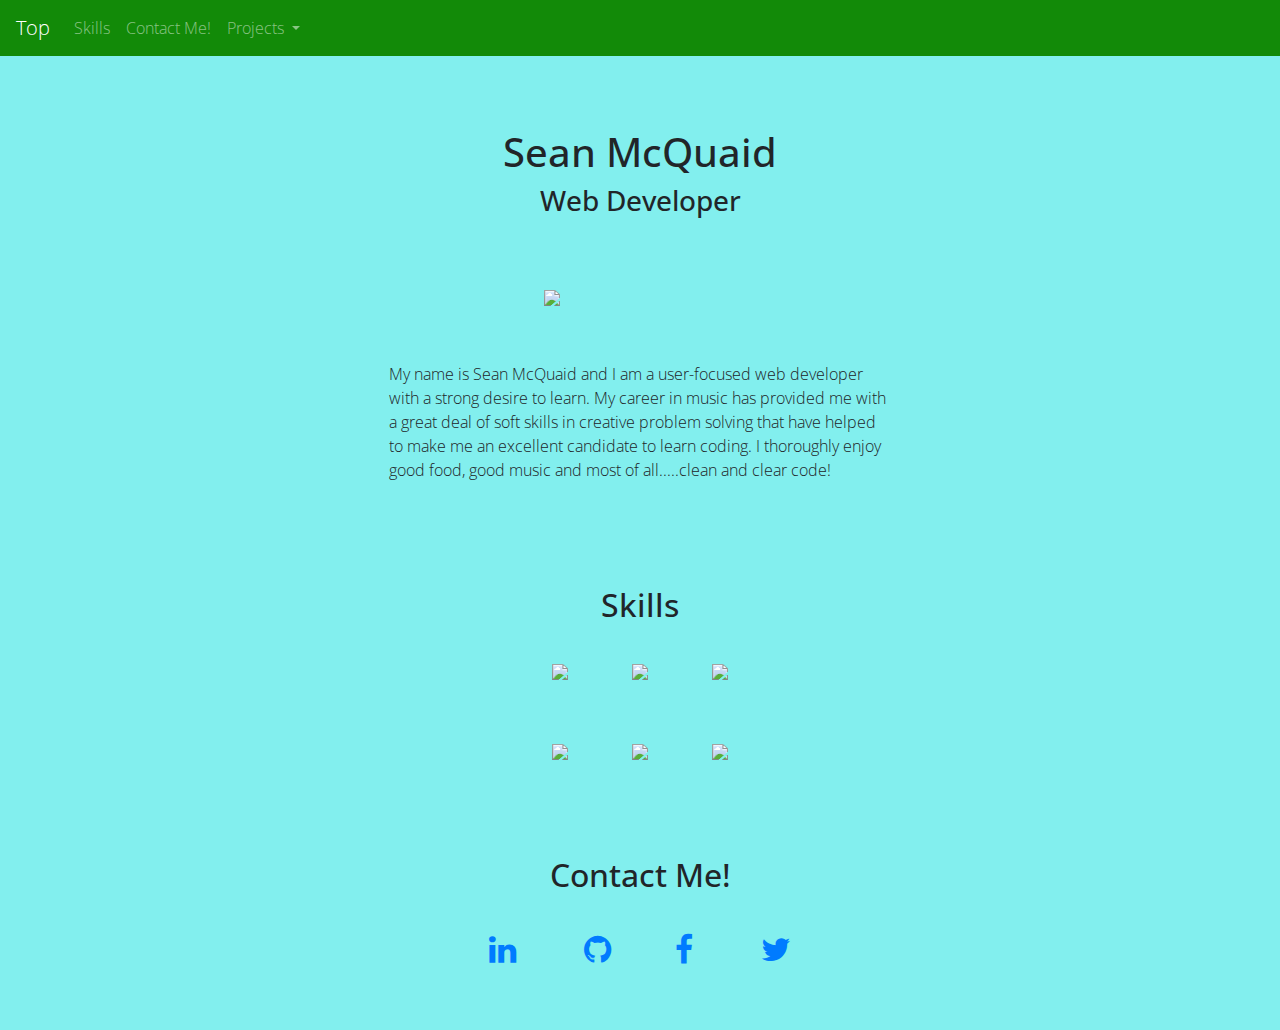
==== index.html @ c9e1b60c "I am VERY proud of myself for this commit. I FINALLY got the hang of responsive design and I couldn'" ====
<!DOCTYPE html>
<html lang="en">
  <head>
    <title>Sean McQuaid - Web Developer</title>
    
    <meta charset="utf-8">
    <meta http-squiv="X-UA-Compatible" content="IE-edge">
    <meta name="viewport" content="width=device-width, initial-scale=1">

    
   <link rel="stylesheet" href="https://maxcdn.bootstrapcdn.com/bootstrap/4.0.0/css/bootstrap.min.css" integrity="sha384-Gn5384xqQ1aoWXA+058RXPxPg6fy4IWvTNh0E263XmFcJlSAwiGgFAW/dAiS6JXm" crossorigin="anonymous">

    
 <link rel="stylesheet" href="https://cdnjs.cloudflare.com/ajax/libs/font-awesome/4.7.0/css/font-awesome.min.css">

<link href="https://fonts.googleapis.com/css?family=Open+Sans" rel="stylesheet">

    
 <link rel="stylesheet" type="text/css" href="assets/css/portfoliov2.css">

 <script type="text/javascript" src="assets/js/portfoliov2.js"></script>
    
 <script src="https://code.jquery.com/jquery-3.2.1.slim.min.js" integrity="sha384-KJ3o2DKtIkvYIK3UENzmM7KCkRr/rE9/Qpg6aAZGJwFDMVNA/GpGFF93hXpG5KkN" crossorigin="anonymous"></script>
    
    <script src="https://cdnjs.cloudflare.com/ajax/libs/popper.js/1.12.9/umd/popper.min.js" integrity="sha384-ApNbgh9B+Y1QKtv3Rn7W3mgPxhU9K/ScQsAP7hUibX39j7fakFPskvXusvfa0b4Q" crossorigin="anonymous"></script>
    
    <script src="https://maxcdn.bootstrapcdn.com/bootstrap/4.0.0/js/bootstrap.min.js" integrity="sha384-JZR6Spejh4U02d8jOt6vLEHfe/JQGiRRSQQxSfFWpi1MquVdAyjUar5+76PVCmYl" crossorigin="anonymous"></script>
  </head>
     
<body>
  
  <nav class="navbar navbar-expand-md navbar-dark fixed-top">
  <a class="navbar-brand" href="#top">Top</a>
  <button class="navbar-toggler" type="button" data-toggle="collapse" data-target="#collapsibleNavbar">
    <span class="navbar-toggler-icon"></span>
  </button>
  <div class="collapse navbar-collapse" id="collapsibleNavbar">
    <ul class="navbar-nav">
      <li class="nav-item">
        <a class="nav-link" href="#skills">Skills</a>
      </li>
      <li class="nav-item">
        <a class="nav-link" href="#contact-me">Contact Me!</a>
      </li>
      <li class="nav-item dropdown">
        <a class="nav-link dropdown-toggle" href="#" id="navbarDropdown" role="button" data-toggle="dropdown" aria-haspopup="true" aria-expanded="false">
          Projects
        </a>
        <div class="dropdown-menu" aria-labelledby="navbarDropdown">
          <a class="dropdown-item" href="https://codepen.io/seanmcquaid/full/pOdaNO/" target="blank">RGB Color Game</a>
          <div class="dropdown-divider"></div>
          <a class="dropdown-item" href="https://codepen.io/seanmcquaid/full/xaJREd/" target="blank">To Do App</a>
          <div class="dropdown-divider"></div>
          <a class="dropdown-item" href="#">Something else here</a>
        </div>
      </li>   
    </ul>
  </div>  
</nav>
 
 
<div id ="top" class="about-container">
  
<div class="about">
 <h1 class="about-name">Sean McQuaid</h1>
   <h3 class="about-title">Web Developer</h3>
  </div>
  
  <img src="https://media.licdn.com/dms/image/C4E03AQGeQm2zJuhSNA/profile-displayphoto-shrink_200_200/0?e=1540425600&v=beta&t=sPt3Fq8phuD6pzHI_WqU9YNKW23YZ2w_o_6ZYm0sQaM" class="headshot">
  
    <p class="about-bio">My name is Sean McQuaid and I am a user-focused web developer with a strong desire to learn. My career in music has provided me with a great deal of soft skills in creative problem solving that have helped to make me an excellent candidate to learn coding. I thoroughly enjoy good food, good music and most of all.....clean and clear code!</p>
    </div>
  
<div id="skills" class="skills">
<h2> Skills </h2>
  <div class="skills-container">
    <div class="row">
    <div class="skill"><img src="https://png.icons8.com/color/50/000000/html-5.png"></div>
<div class="skill"><img src="https://png.icons8.com/color/50/000000/css3.png"></div>  
<div class="skill"><img src="https://png.icons8.com/color/50/000000/bootstrap.png"></div>  
    </div>
    <div class="row">
<div class="skill"><img src="https://png.icons8.com/ios/50/000000/javascript-filled.png"></div>
<div class="skill"><img src="https://png.icons8.com/ios/50/000000/jquery-filled.png"></div>
<div class="skill"><img src="https://png.icons8.com/color/50/000000/git.png"></div> 
    </div>
  </div>
  </div>
  
  
<div id="contact-me" class="contact-container">
<h2>Contact Me!</h2>
  
<div class="container">
<a href="https://www.linkedin.com/in/sean-mcquaid-292b3588/" class="fa fa-linkedin fa-2x" target="_blank"></a>
  
<a href="https://github.com/seanmcquaid" target="_blank" class="fa fa-github fa-2x"></>
  
<a href="https://www.facebook.com/sean.m.mcquaid" target="_blank" class="fa fa-facebook fa-2x"></a>
  
<a href="https://twitter.com/SeanMcQuaidCode"  target="_blank" class="fa fa-twitter fa-2x"></a>
</div>  
</div>

  </body>
</html>
---- assets/css/portfoliov2.css ----
* {
  text-align: center;
}

html body {
  background-color: #82efee;
  font-family: 'Open Sans', sans-serif !important;
}

body {
  width: 100%;
  font-weight: 100;
  margin: 0;
}

.navbar {
  background-color: #128a08;
}

nav a {
  color: #cfbca6;
}

.about-container {
 display: flex;
 flex-direction: column;
 justify-content: center;
 align-items: center;
 text-align: center;
 margin-top: 4rem;
 margin-bottom: 4rem;
}

.about {
 margin-top: 4rem;
 margin-bottom: 4rem;
}

.headshot {
  width: 12em;
}

.about-bio {
  text-align: left;
  padding: 1.5rem;
  margin-top: 2rem;
  max-width: 550px;
}

.skills {
 padding-bottom: 2rem;
}

.skills-container { 
display: flex;
flex-direction: column;
justify-content: center;
align-items: center;
text-align: center;
}

.skill img {
  padding: 2rem;
}

.skill img:hover {
animation: shake 0.5s; 
animation-iteration-count: infinite; 
}

@keyframes shake {
    0% { transform: translate(1px, 1px) rotate(0deg); }
    10% { transform: translate(-1px, -2px) rotate(-1deg); }
    20% { transform: translate(-3px, 0px) rotate(1deg); }
    30% { transform: translate(3px, 2px) rotate(0deg); }
    40% { transform: translate(1px, -1px) rotate(1deg); }
    50% { transform: translate(-1px, 2px) rotate(-1deg); }
    60% { transform: translate(-3px, 1px) rotate(0deg); }
    70% { transform: translate(3px, 1px) rotate(-1deg); }
    80% { transform: translate(-1px, -1px) rotate(1deg); }
    90% { transform: translate(1px, 2px) rotate(0deg); }
    100% { transform: translate(1px, -2px) rotate(-1deg); }
}

.contact-container {
 display: flex;
 flex-direction: column;
 justify-content: center;
 align-items: center;
 text-align: center;
 margin: 2rem 0;
}

.contact-container a {
 margin: 2rem;
}
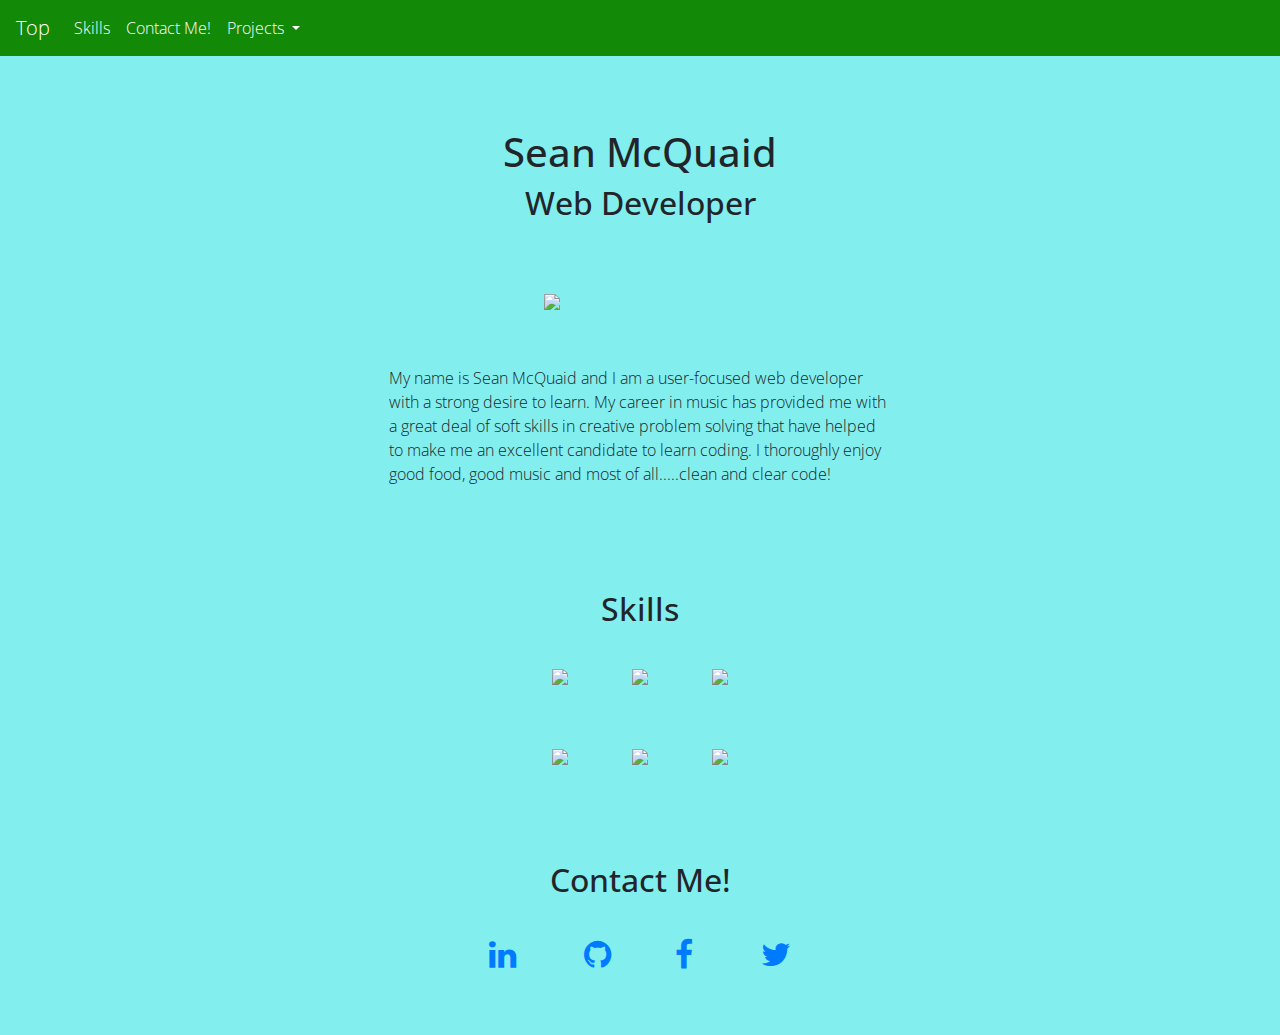
==== commit cbe85085: "Made some edits to this based on a friend's suggestions!" ====
--- a/index.html
+++ b/index.html
@@ -63,7 +63,7 @@
   
 <div class="about">
  <h1 class="about-name">Sean McQuaid</h1>
-   <h3 class="about-title">Web Developer</h3>
+   <h2 class="about-title">Web Developer</h2>
   </div>
   
   <img src="https://media.licdn.com/dms/image/C4E03AQGeQm2zJuhSNA/profile-displayphoto-shrink_200_200/0?e=1540425600&v=beta&t=sPt3Fq8phuD6pzHI_WqU9YNKW23YZ2w_o_6ZYm0sQaM" class="headshot">
--- a/assets/css/portfoliov2.css
+++ b/assets/css/portfoliov2.css
@@ -18,7 +18,11 @@
 }
 
 nav a {
-  color: #cfbca6;
+  color: white !important;
+}
+
+.dropdown-item {
+  color: black !important;
 }
 
 .about-container {
